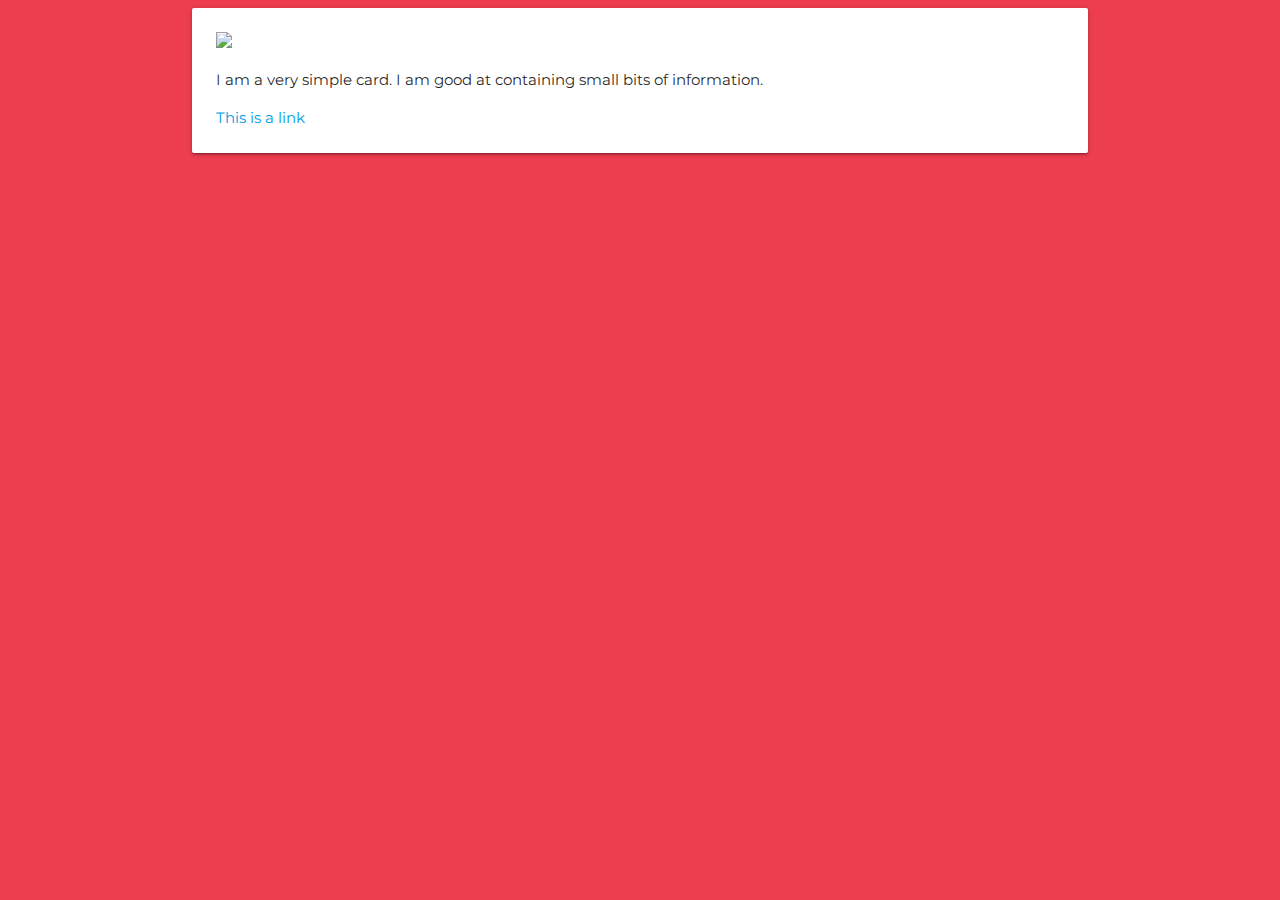
==== mentorreg.html @ d2fbe5a2 "mentor and student" ====
<!DOCTYPE html>
<html lang="en">

<head>
    <meta charset="UTF-8">
    <meta name="viewport" content="width=device-width, initial-scale=1.0">
    <meta http-equiv="X-UA-Compatible" content="ie=edge">
    <link rel="stylesheet" href="https://cdnjs.cloudflare.com/ajax/libs/materialize/1.0.0/css/materialize.min.css">
    <script src="https://cdnjs.cloudflare.com/ajax/libs/materialize/1.0.0/js/materialize.min.js"></script>
    <link rel="stylesheet" href="index.css">
    <link href="https://fonts.googleapis.com/css?family=Montserrat&display=swap" rel="stylesheet">
    <link href="https://fonts.googleapis.com/css?family=Open+Sans:700&display=swap" rel="stylesheet">
    <link href="https://fonts.googleapis.com/icon?family=Material+Icons" rel="stylesheet">
    <title>Document</title>
</head>
<style>
    * {
        font-family: 'Montserrat', sans-serif;
    }
</style>

<body style="background: #ED3E4F;">


<div class="container">
    <div class="row">
        <div class="card-panel">
            <div class="card-image">
                <img src="https://images.pexels.com/photos/414612/pexels-photo-414612.jpeg?cs=srgb&dl=beautiful-beauty-blue-bright-414612.jpg&fm=jpg">
            </div>
            <div class="card-stacked">
                <div class="card-content">
                    <p>I am a very simple card. I am good at containing small bits of information.</p>
                </div>
                <div class="card-action">
                    <a href="#">This is a link</a>
                </div>
            </div>
        </div>
    
    </div>
</div>


    <script>
        M.AutoInit();
    </script>
    <script src="https://ajax.googleapis.com/ajax/libs/jquery/3.4.1/jquery.min.js"></script>
    <script>
        $(document).ready(function () {
            $('select').formSelect();
        });
    </script>
</body>

</html>
---- index.css ----
.open-sans{
    font-family: 'Open Sans', sans-serif;
}

.padding-cozy{
    padding: 70px;
}

.padding-zero{
    padding: 0px !important;
    padding-left: 0px !important;
    padding-right: 0px !important;
    padding-top: 0px !important;
}

.screen-fit{
    min-height: 100vh;
    max-height: 100vh !important;

}

#pic01{
    overflow: hidden;
}

.overflow-hidden{
    overflow: hidden;
}

.corners-round{
    border-radius: 30px;
}

#inimg{
    filter: brightness(65%);
}

.padding-50{
    padding: 50px !important;
}

.mont{
    font-family: 'Montserrat', sans-serif;
}

.border-right{
    border-right: 2px solid blue;

}

.strong{
    font-weight: 900 !important;
}

.back-yellow{
    background: #F4B400;;
}

.margin-20{
    margin-top: 10% !important;
    margin-bottom: 8% !important;
}

.head-text{
    text-align: center;
    margin-top: 50%;
}

#btn-index{
    background-color: #4285F4 !important;
}

.blue-gradient{
    background-color: #b8c6db;
background-image: linear-gradient(360deg, #b8c6db 20%, #f5f7fa 94%);
}

.margin-0{
    margin-top: 0px !important;
    margin-left: 0px !important;
    margin-bottom: 0px !important;
    margin-right: 0px !important;
}

::placeholder{
    color: grey;
}

.border-rad-30{
    border-radius: 30px;
}

#btn-verify{
    background: #00d09c;
}

#btn-verify:hover{
    border-radius: 0px;
    padding-right: 10%;
    padding-left: 10%;
}

.padding-30{
    padding: 10px !important;
}

#upload-btn{
    background: #4285F4 !important;
}

#section1-container{
    margin-top: 55%;
}






/* Form CSS */
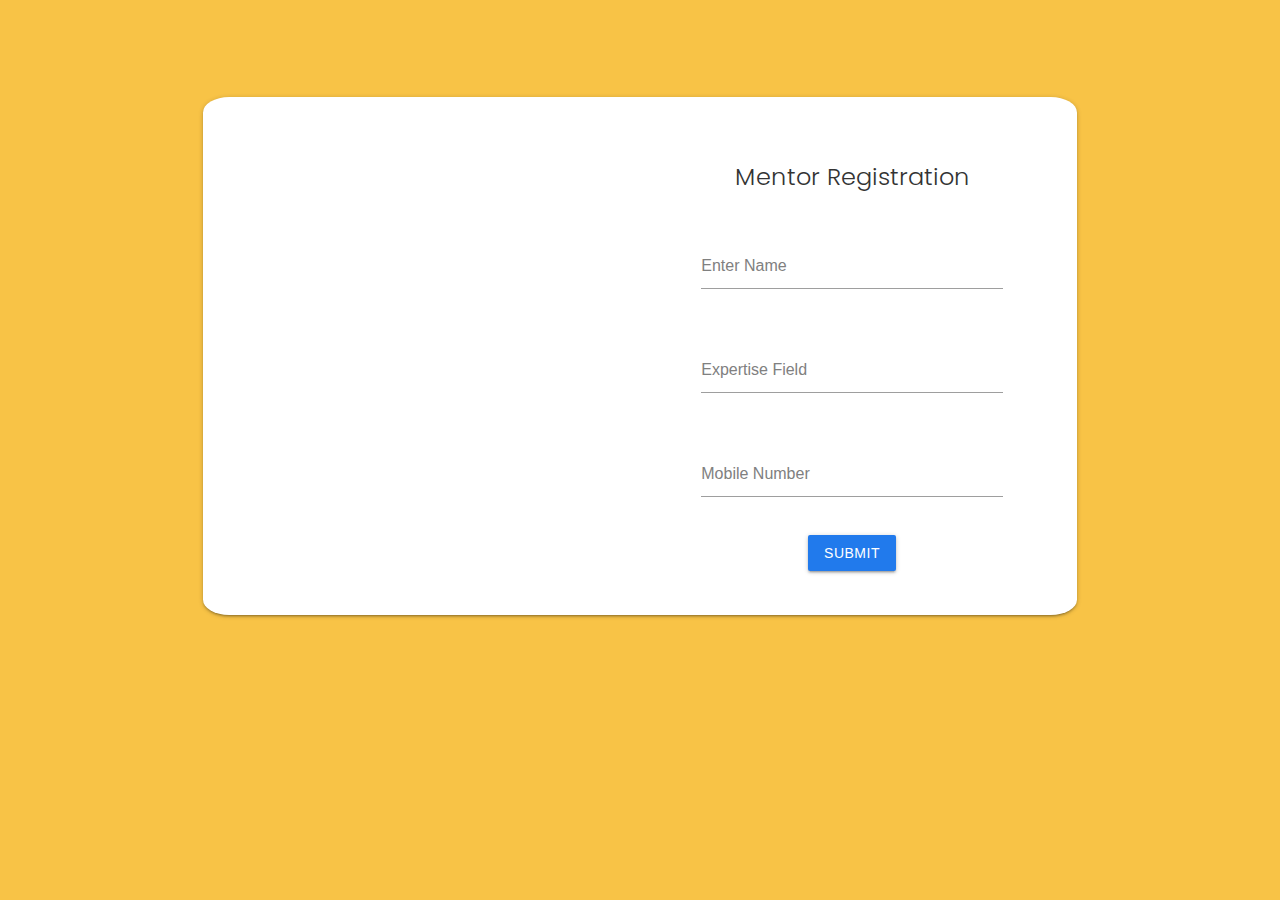
==== commit df23cf6c: "mentor reg done" ====
--- a/mentorreg.html
+++ b/mentorreg.html
@@ -10,6 +10,7 @@
     <link rel="stylesheet" href="index.css">
     <link href="https://fonts.googleapis.com/css?family=Montserrat&display=swap" rel="stylesheet">
     <link href="https://fonts.googleapis.com/css?family=Open+Sans:700&display=swap" rel="stylesheet">
+    <link href="https://fonts.googleapis.com/css?family=Poppins:700&display=swap" rel="stylesheet">
     <link href="https://fonts.googleapis.com/icon?family=Material+Icons" rel="stylesheet">
     <title>Document</title>
 </head>
@@ -17,40 +18,113 @@
     * {
         font-family: 'Montserrat', sans-serif;
     }
+
+    .popins-bold {
+        font-family: 'Poppins', sans-serif;
+        color: #333;
+    }
 </style>
 
-<body style="background: #ED3E4F;">
+<body style="background: #F8C346;">
 
 
-<div class="container">
-    <div class="row">
-        <div class="card-panel">
-            <div class="card-image">
-                <img src="https://images.pexels.com/photos/414612/pexels-photo-414612.jpeg?cs=srgb&dl=beautiful-beauty-blue-bright-414612.jpg&fm=jpg">
-            </div>
-            <div class="card-stacked">
-                <div class="card-content">
-                    <p>I am a very simple card. I am good at containing small bits of information.</p>
+    <div class="container">
+        <div class="row" style="margin-top: 10%;">
+            <div class="col s12">
+                <div class="card white hide-on-med-and-down" style="border-radius: 3%;">
+                    <div class="card-content black-text">
+                        <div class="row">
+                            <div data-tilt class="col s6">
+                                <img src="pic.png" alt="">
+                            </div>
+                            <div class="col s6 hide-on-med-and-down">
+                                <span class="card-title center popins-bold" style="margin-top: 10%;"> Mentor
+                                    Registration</span>
+
+                                <form action="#">
+                                    <div style="padding:20px;border-radius: 50px;margin: 30px 30px 10px 30px ;">
+                                        <input placeholder="Enter Name" id="name" type="text" class="validate">
+                                    </div>
+
+                                    <div style="padding:20px;border-radius: 50px;margin: 0px 30px 10px 30px;">
+                                        <input placeholder="Expertise Field" id="expertise" type="text"
+                                            class="validate">
+                                    </div>
+
+                                    <div style="padding:20px;border-radius: 50px;margin: 0px 30px 10px 30px;">
+                                        <input placeholder="Mobile Number" id="mobilenum" type="text" class="validate"
+                                            maxlength="10">
+                                    </div>
+                                    <!-- <label for="first_name">First Name</label> -->
+                                    <div class="center">
+                                        <button class="btn waves-effect waves-light" type="submit" name="action"
+                                            style="background:#217AEC">Submit
+                                        </button>
+                                    </div>
+                                </form>
+                            </div>
+                        </div>
+                    </div>
                 </div>
-                <div class="card-action">
-                    <a href="#">This is a link</a>
-                </div>
-            </div>
-        </div>
-    
-    </div>
-</div>
 
 
-    <script>
-        M.AutoInit();
-    </script>
-    <script src="https://ajax.googleapis.com/ajax/libs/jquery/3.4.1/jquery.min.js"></script>
-    <script>
-        $(document).ready(function () {
-            $('select').formSelect();
-        });
-    </script>
+                <div class="col s12 show-on-small hide-on-med-and-up">
+
+                    <div class="card white" style="border-radius: 3%; height: 90vh;">
+
+                        <div class="center" style="padding-top:3%;">
+
+                            <h4 class="center popins-bold"> Mentor <br> Registration</h4>
+
+                        </div>
+                        <div class="container">
+
+                            <form action="#">
+
+
+
+                                <div class="input-field col s12">
+                                    <input id="name" type="text" class="validate" placeholder="Enter Name">
+                                    <!-- <label for="name">Full Name</label> -->
+                                </div>
+
+                                <div class="input-field col s12">
+                                    <input id="expertise" type="text" class="validate" placeholder="Expertise ">
+                                    <!-- <label for="email">Email</label> -->
+                                    <!-- <span class="helper-text" data-error="Invalid Email Id"> </span> -->
+
+                                </div>
+
+                                <div class="input-field col s12">
+                                    <input id="mobilenum" type="text" class="validate" maxlength="10"
+                                        placeholder="Enter Mobile Number">
+                                    <!-- <label for="mobilenum">Mobile Number </label> -->
+                                </div>
+
+                                <div class="center">
+                                    <button class="btn waves-effect waves-light" type="submit" name="action"
+                                        style="background:#217AEC">Submit
+                                    </button>
+                                </div>
+
+
+
+                            </form>
+
+                        </div>
+
+                    </div>
+
+                </div>
+
+
+
+                <script>
+                    M.AutoInit();
+                </script>
+
+                <script src="https://ajax.googleapis.com/ajax/libs/jquery/3.4.1/jquery.min.js"></script>
+                <script src="https://cdnjs.cloudflare.com/ajax/libs/tilt.js/1.2.1/tilt.jquery.min.js"></script>
 </body>
 
 </html>